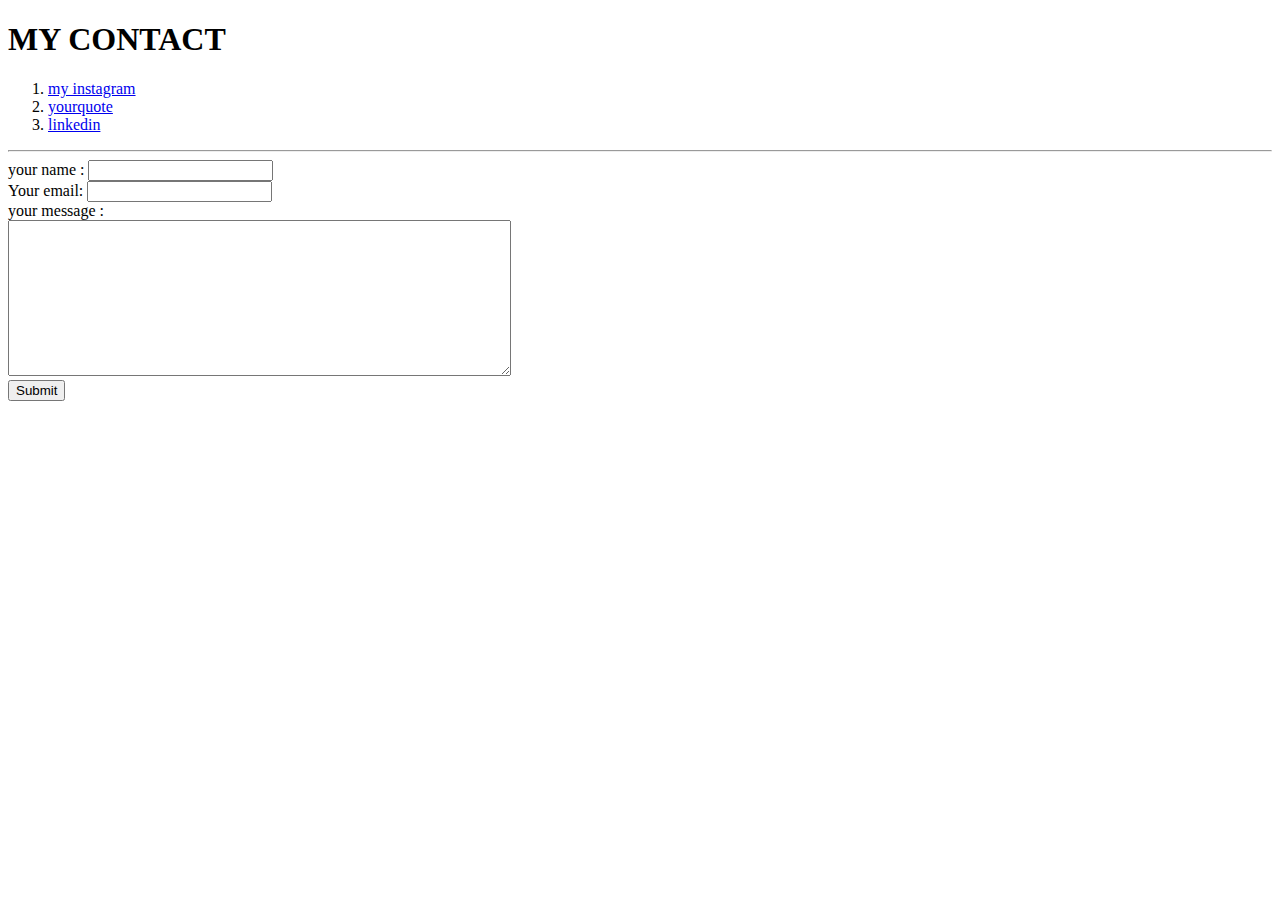
==== contact.html @ 5412b4d9 "Add files via upload" ====
<!DOCTYPE html>
<html lang="en" dir="ltr">
  <head>
    <meta charset="utf-8">
    <title>prigya's contact info </title>
      <link rel="stylesheet" href="D:\web_development\css\style.css">
  </head>
  <body>
    <h1>MY CONTACT</h1>
    <ol>
      <li><a href="https://www.instagram.com/prigya_writes/?hl=en">my instagram</a></li>
      <li><a href="https://www.yourquote.in/prigya-gupta-cki3r/quotes">yourquote</a></li>
      <li><a href="https://www.linkedin.com/in/prigyagupta/">linkedin</a></li>
    </ol>
    <hr>
    <form class="" action="mailto:officialprigya@gmail.com" method="post" enctype="text/plain">
      <label>your name : </label>
      <input type="text" name="your name" value=""><br>
      <label>Your email:</label>
      <input type="email" name="your email" value=""><br>
      <label>your message :</label><br>
      <textarea name="your message" rows="10" cols="60"></textarea><br>
      <input type="submit" name="">


    </form>

  </body>
</html>
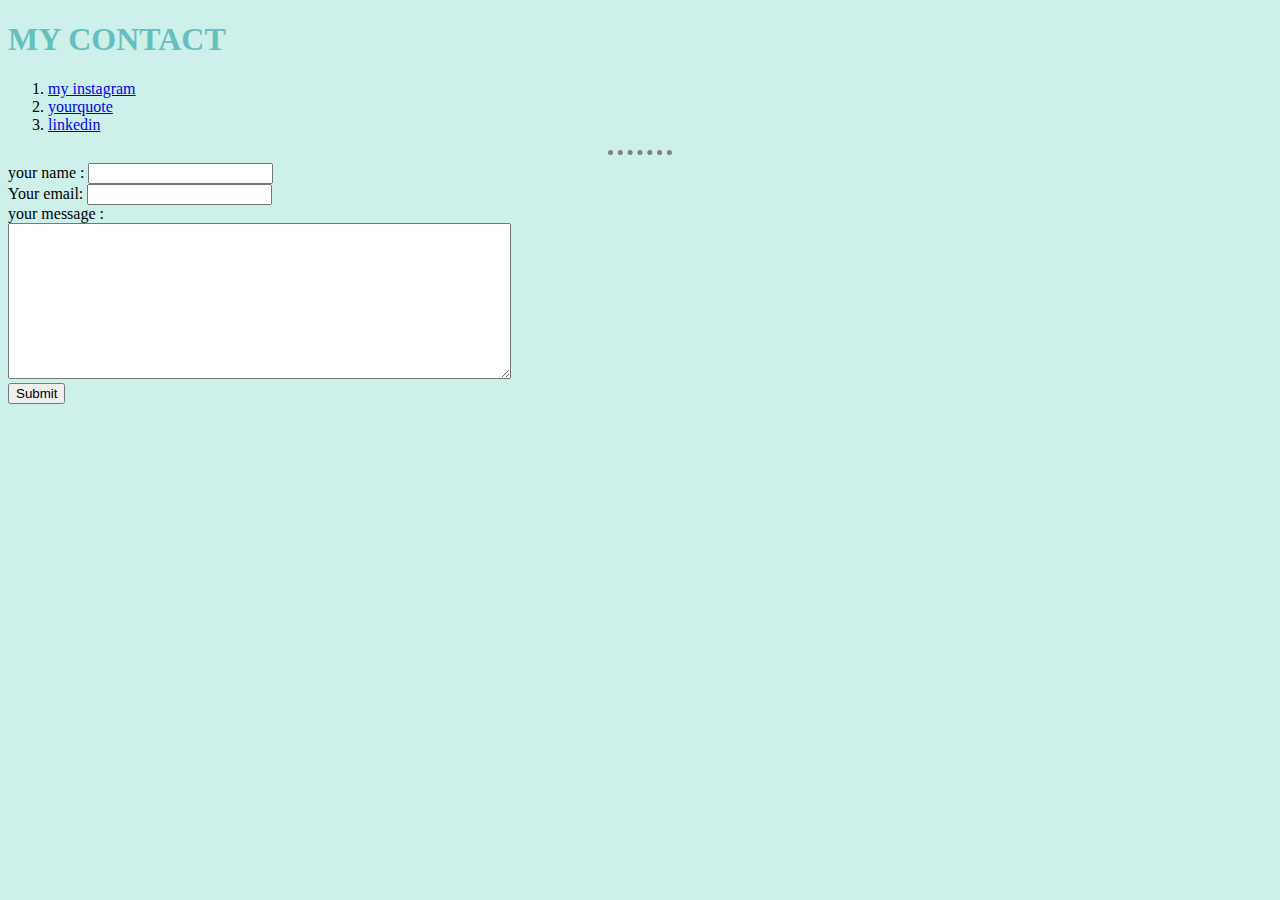
==== commit 6dffdf2e: "Update contact.html" ====
--- a/contact.html
+++ b/contact.html
@@ -3,7 +3,7 @@
   <head>
     <meta charset="utf-8">
     <title>prigya's contact info </title>
-      <link rel="stylesheet" href="D:\web_development\css\style.css">
+      <link rel="stylesheet" href="stylesheet.css">
   </head>
   <body>
     <h1>MY CONTACT</h1>
--- a/stylesheet.css
+++ b/stylesheet.css
@@ -0,0 +1,18 @@
+body {
+  background-color: #CDF0EA;
+}
+
+hr {
+  border-style: dotted none none;
+  border-color: grey;
+  border-width: 5px;
+  width: 5%
+}
+h1
+{
+  color: #66BFBF;
+}
+h3
+{
+    color: #66BFBF;
+}
